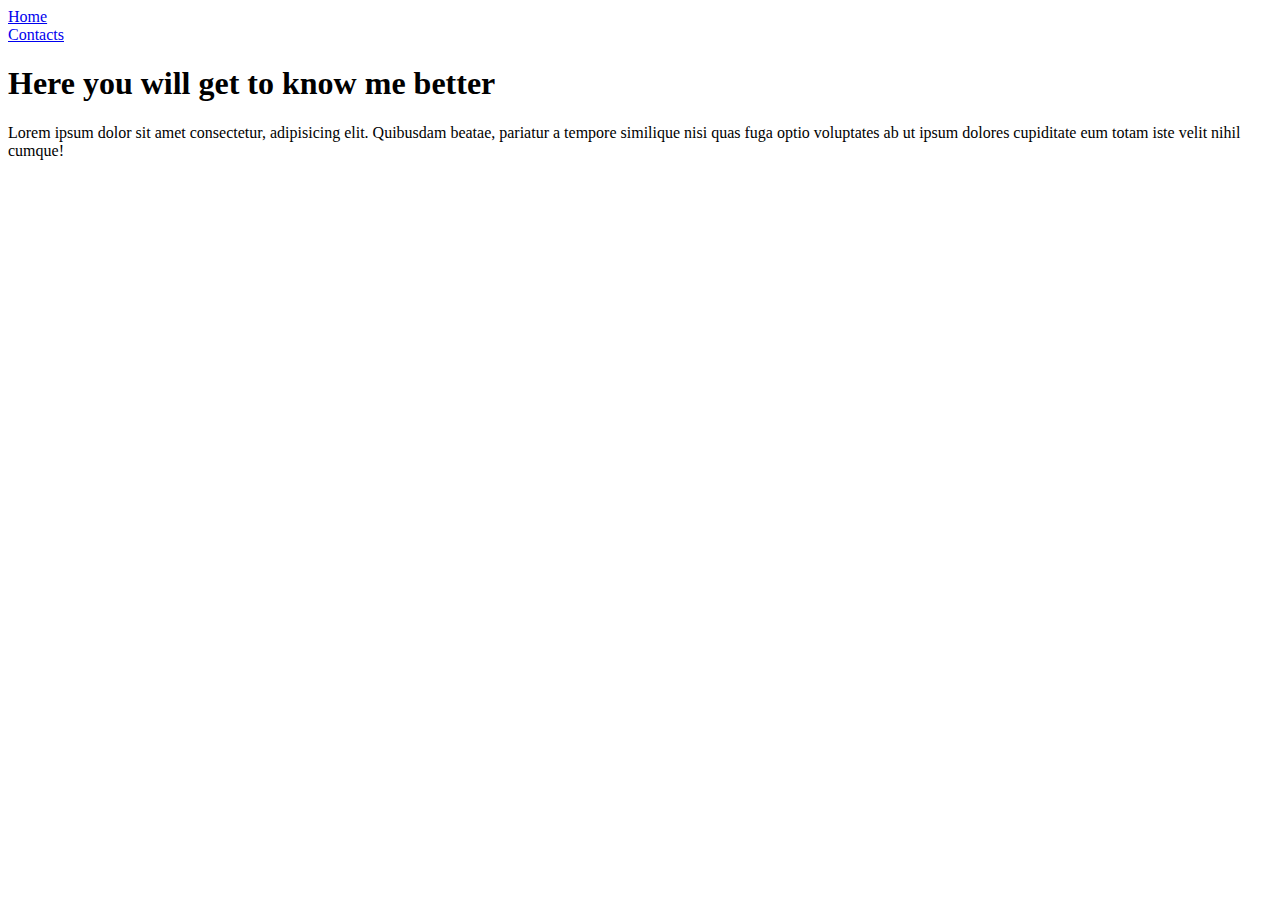
==== About.html @ 3051c5ee "Ketija's photos" ====
<!DOCTYPE html>
<html lang="en">
<head>
    <meta charset="UTF-8">
    <meta http-equiv="X-UA-Compatible" content="IE=edge">
    <meta name="viewport" content="width=device-width, initial-scale=1.0">
    <title>About me</title>
</head>
<body>
    <a href="index.html">Home</a><br>
    <a href="Contacts.html">Contacts</a><br>
    <h1>Here you will get to know me better</h1>
    <p>Lorem ipsum dolor sit amet consectetur, adipisicing elit. Quibusdam beatae, pariatur a tempore similique nisi quas fuga optio voluptates ab ut ipsum dolores cupiditate eum totam iste velit nihil cumque!</p>
</body>
</html>
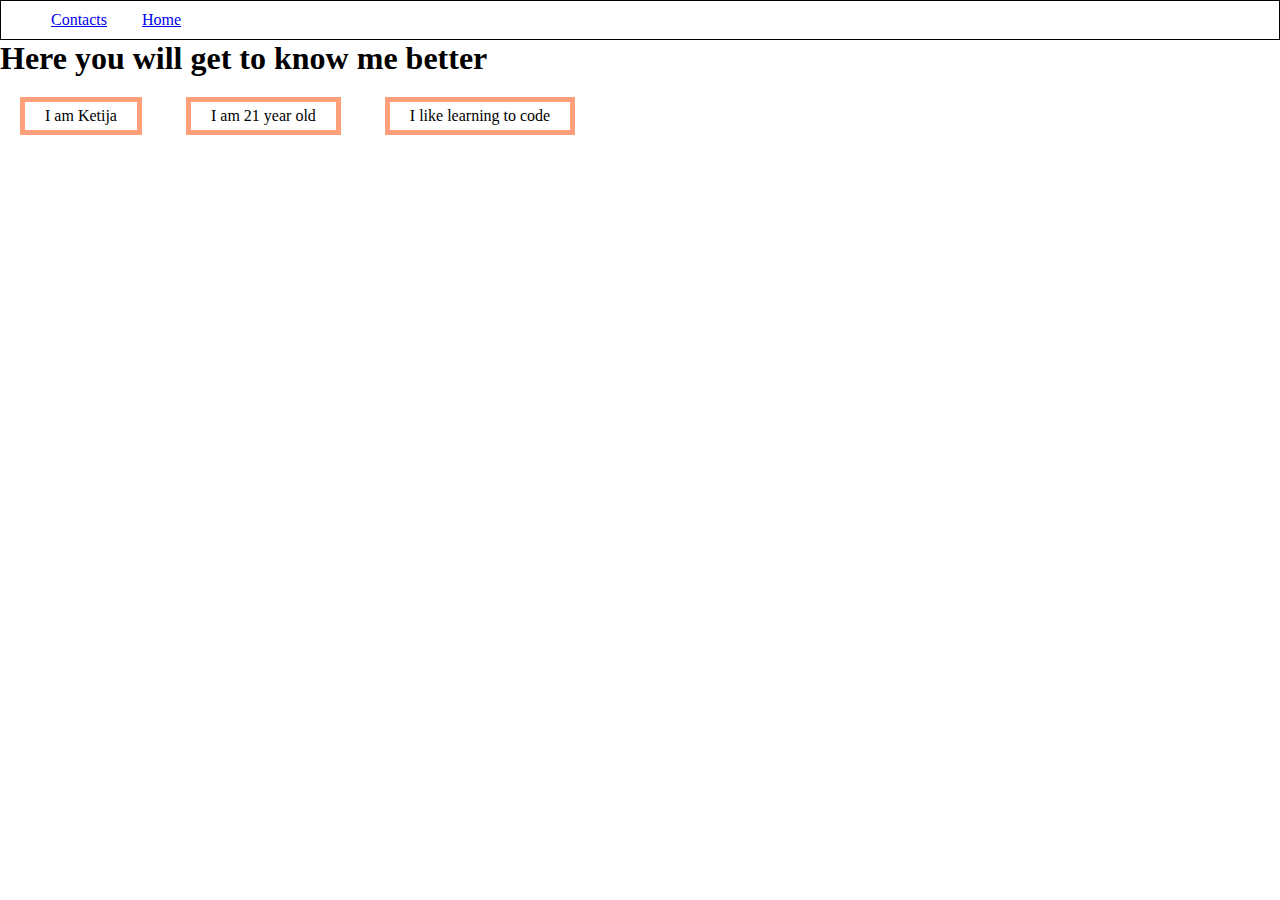
==== commit 1112745a: "added images, added styles for header" ====
--- a/About.html
+++ b/About.html
@@ -5,11 +5,17 @@
     <meta http-equiv="X-UA-Compatible" content="IE=edge">
     <meta name="viewport" content="width=device-width, initial-scale=1.0">
     <title>About me</title>
+    <link rel="stylesheet" type="text/css" href="style2.css">
 </head>
 <body>
-    <a href="index.html">Home</a><br>
-    <a href="Contacts.html">Contacts</a><br>
+    <header>
+        <ul class="list">
+            <li class="list-item"></li><a href="Contacts.html">Contacts</a><br>
+            <li class="list-item"></li><a href="index.html">Home</a><br>
+    </header>
     <h1>Here you will get to know me better</h1>
-    <p>Lorem ipsum dolor sit amet consectetur, adipisicing elit. Quibusdam beatae, pariatur a tempore similique nisi quas fuga optio voluptates ab ut ipsum dolores cupiditate eum totam iste velit nihil cumque!</p>
-</body>
+    <div class="boxmodel">I am Ketija</div>
+    <div class="boxmodel">I am 21 year old</div>
+    <div class="boxmodel">I like learning to code</div>
+ </body>
 </html>--- a/style2.css
+++ b/style2.css
@@ -0,0 +1,24 @@
+.boxmodel {
+    border: 5px solid lightsalmon;
+    display: inline-block;
+    padding: 5px 20px;
+    margin: 20px 20px;
+}
+* {
+    margin: 0;
+    padding: 0;
+    list-style: none; 
+  }
+  .list {
+    display: flex;
+    align-items: center;
+    padding: 10px 15px;
+    border: 1px solid
+  }
+  
+  .list-item {
+    padding: 5px 10px;
+    margin-left: 15px;
+    box-sizing: border-box;
+  }
+  